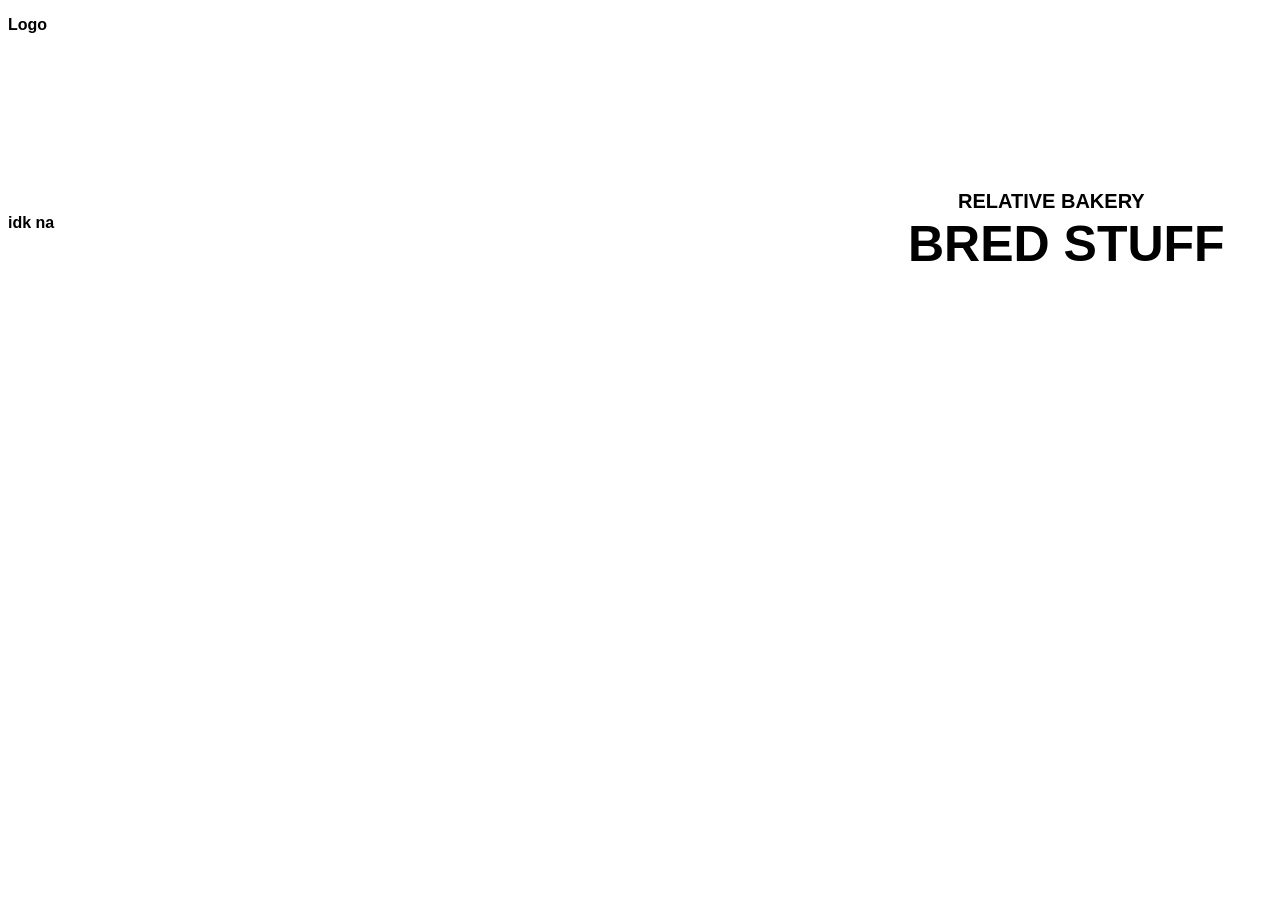
==== index.html @ dedb58b6 "removed index and replacred midterm" ====
<!DOCTYPE html>
<html lang="en">
<head>


  <meta charset="UTF-8">
  <meta name="viewport" content="width-device-width, initial-scale=1.0">
  <title>Midterms</title>
  <link rel="stylesheet" href="assets/css/style.css">

</head>
<body>

  <p>Logo</p>

  <h1>RELATIVE BAKERY</h1>

  <h2>BRED STUFF</h2>


  <p>idk na</p>

</body>
</html>
---- assets/css/style.css ----
body {
    font-family: Arial, sans-serif;
    background-image: url("https://media.gettyimages.com/id/1181316998/photo/fresh-bread-on-wooden-table-top-view-with-space-for-your-text.jpg?s=612x612&w=0&k=20&c=oUMaot58-pQskcrjNtNKqkjdz2RSZVlZY32LFS0GJ1o=");
    color: black;
    text-align: left;
    background-repeat: no-repeat;
    background-size: cover;
    font-weight: bold;
  }

  h1 {
    font-size: 20px;
    color: black;
    position: relative;
    bottom: -140px;
    right: -950px;
  }

  h2 {
    font-size: 50px;
    font-weight: bold;
    color: black;
    position: relative;
    bottom: -100px;
    right: -900px;
  }
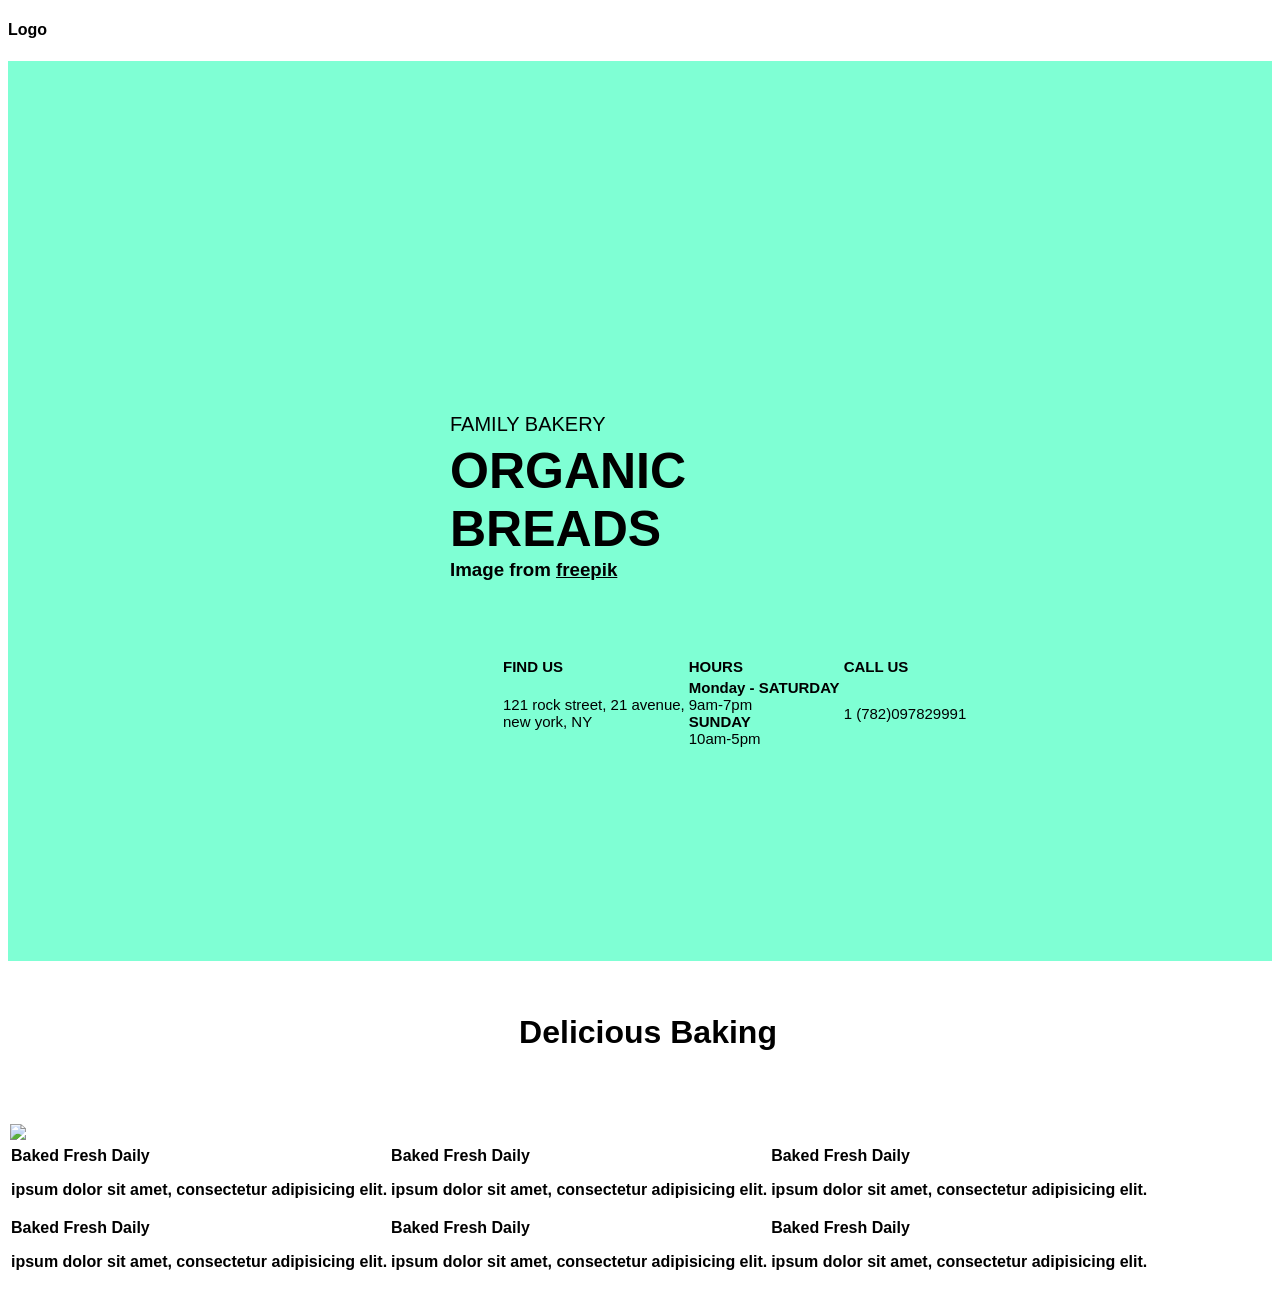
==== commit 81e34e18: "feat: add contents, styles" ====
--- a/index.html
+++ b/index.html
@@ -10,18 +10,47 @@
 
 </head>
 <body>
+<div class="header"><h4>Logo</h4></div>
+<div class="hero">
+<div class="title"><h1>FAMILY BAKERY</h1>
+  <h3>Image from <span class="freepik">freepik</span></h3>
+<h2>ORGANIC BREADS</h2></div>
 
-  <p>Logo</p>
+ <table>
+<tr class="taytel">
+  <td class="taytel">FIND US</td>
+  <td class="taytel">HOURS</td>
+  <td class="taytel">CALL US</td>
+</tr>
 
-  <h1>RELATIVE BAKERY</h1>
+<tr class="ganon">
+  <td>121 rock street, 21 avenue,<br> new york, NY</td>
+  <td><b>Monday - SATURDAY</b> <br>9am-7pm <br><b> SUNDAY </b><br>10am-5pm</td>
+  <td>1 (782)097829991</td>
+</tr>
 
-  <h2>BRED STUFF</h2>
+</table>
+</div>
 
+<div class="section1">
+<h5>Delicious Baking</h5>
+<br>
+<table> 
+  <tr> 
+    <td class="kahitano"><img src="https://img.lovepik.com/free-png/20210928/lovepik-slice-of-bread-png-image_401705880_wh1200.png"></td>
+  </tr>
+  <td> Baked Fresh Daily<br><p> ipsum dolor sit amet, consectetur adipisicing elit. </p></td>
+  <td> Baked Fresh Daily<br><p> ipsum dolor sit amet, consectetur adipisicing elit. </p></td>
+  <td> Baked Fresh Daily<br><p> ipsum dolor sit amet, consectetur adipisicing elit. </p></td>
+</tr>
+<tr>
+<td> Baked Fresh Daily<br><p> ipsum dolor sit amet, consectetur adipisicing elit. </p></td>
+<td> Baked Fresh Daily<br><p> ipsum dolor sit amet, consectetur adipisicing elit. </p></td>
+<td> Baked Fresh Daily<br><p> ipsum dolor sit amet, consectetur adipisicing elit. </p></td>
+</tr>
 
-  <p>idk na</p>
+</table>
+</div>
 
 </body>
-</html>
-
-
-
+</html>
--- a/assets/css/style.css
+++ b/assets/css/style.css
@@ -1,26 +1,87 @@
 body {
     font-family: Arial, sans-serif;
-    background-image: url("https://media.gettyimages.com/id/1181316998/photo/fresh-bread-on-wooden-table-top-view-with-space-for-your-text.jpg?s=612x612&w=0&k=20&c=oUMaot58-pQskcrjNtNKqkjdz2RSZVlZY32LFS0GJ1o=");
+    
+    /* background-image: url("https://media.gettyimages.com/id/1181316998/photo/fresh-bread-on-wooden-table-top-view-with-space-for-your-text.jpg?s=612x612&w=0&k=20&c=oUMaot58-pQskcrjNtNKqkjdz2RSZVlZY32LFS0GJ1o="); */
     color: black;
     text-align: left;
     background-repeat: no-repeat;
     background-size: cover;
     font-weight: bold;
+    height: 100vh;
   }
 
   h1 {
     font-size: 20px;
     color: black;
-    position: relative;
-    bottom: -140px;
-    right: -950px;
+    position: absolute;
+    font-weight: 50;
+    width: 500px;
+    
   }
 
   h2 {
     font-size: 50px;
     font-weight: bold;
     color: black;
-    position: relative;
-    bottom: -100px;
-    right: -900px;
+    position: absolute; 
+   
   }
+
+  h3 {
+    position: absolute;
+    width: 500px;
+    bottom: -200px;
+  }
+
+  .header {
+    background-color: white;
+  }
+
+  .hero {
+    background-color: aquamarine;
+    background-image: url("https://media.gettyimages.com/id/1181316998/photo/fresh-bread-on-wooden-table-top-view-with-space-for-your-text.jpg?s=612x612&w=0&k=20&c=oUMaot58-pQskcrjNtNKqkjdz2RSZVlZY32LFS0GJ1o=");
+    height: 100vh;
+  
+  }
+
+  .title {
+    position: absolute;
+    bottom: 500px;
+    left: 450px;
+  }
+
+  .freepik {
+    text-decoration: underline;
+    
+  }
+
+  .taytel {
+    font-weight: bold;
+  }
+
+  .ganon {
+    font-weight: lighter;
+  }
+
+  .hero table {
+    font-size: 15px;
+    position: absolute;
+    bottom: 150px;
+    left: 500px;
+
+  }
+
+  h5 {
+    width: 100vw;
+    text-align: center;
+    font-size: xx-large;
+  }
+
+  .section1 img {
+    height: 40px;
+  }
+
+  .kahitano {
+    margin: 0;
+    padding: 0;
+  }
